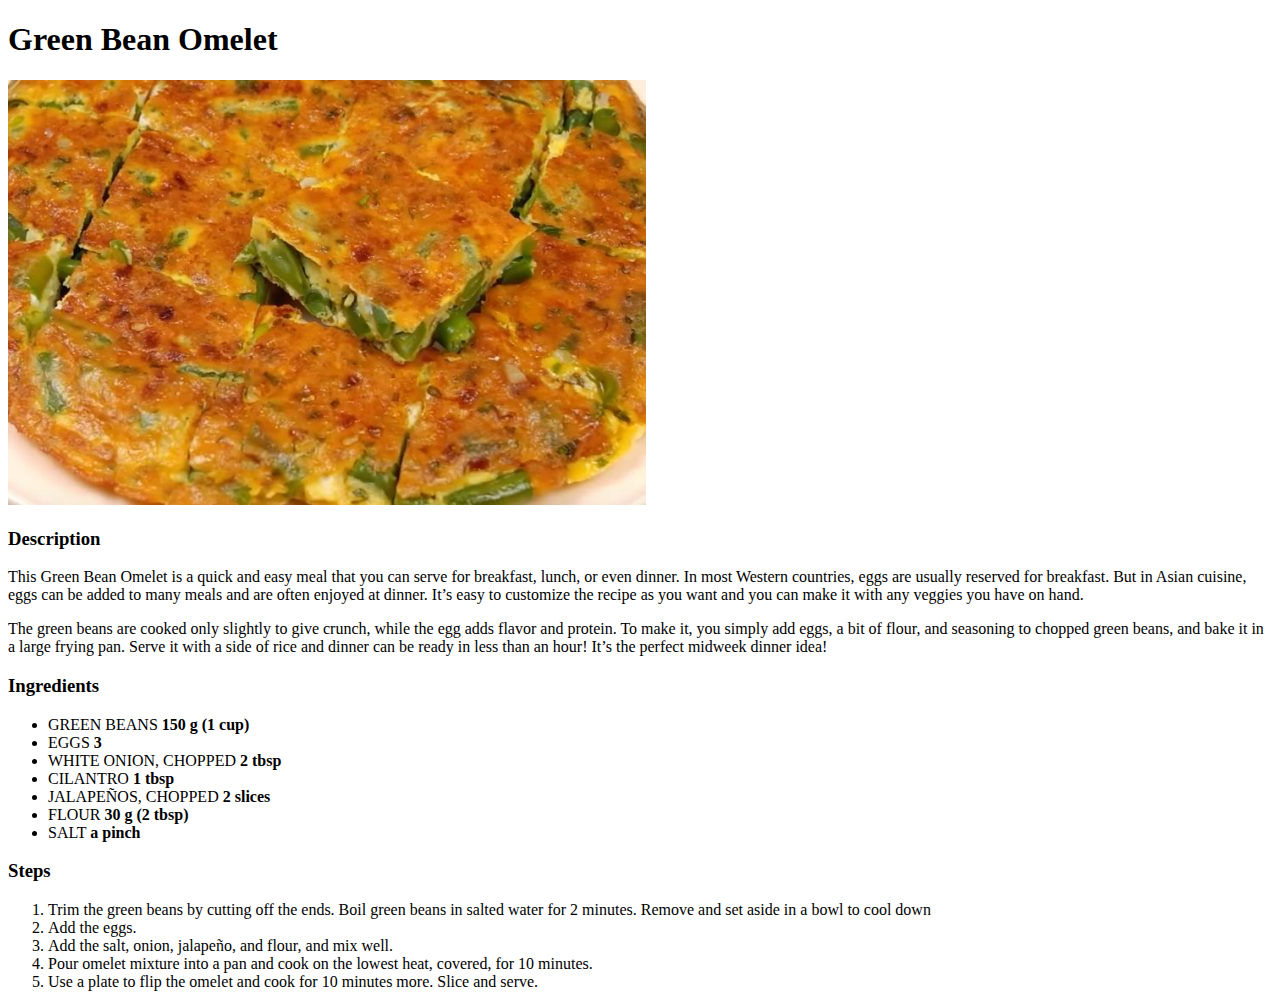
==== recipes/green_bean_omelet.html @ d14e317a "three recipes and list of recipes in the main page" ====
<!DOCTYPE html>
<html lang="en">
<head>
    <meta charset="UTF-8">
    <meta http-equiv="X-UA-Compatible" content="IE=edge">
    <meta name="viewport" content="width=device-width, initial-scale=1.0">
    <title>Green Bean Omelet</title>
</head>
<body>
  <h1>Green Bean Omelet</h1>
  <img src="../images/green-bean-omelet.jpg" alt="Representation of a finished Green Bean Omelet" width="638" height="425">
  <h3>Description</h3>
  <P>
    This Green Bean Omelet is a quick and easy meal that you can serve for breakfast, lunch, or even dinner. In most Western countries, eggs are usually reserved for breakfast. But in Asian cuisine, eggs can be added to many meals and are often enjoyed at dinner.  It’s easy to customize the recipe as you want and you can make it with any veggies you have on hand.
  </P>
  <p>
    The green beans are cooked only slightly to give crunch, while the egg adds flavor and protein. To make it, you simply add eggs, a bit of flour, and seasoning to chopped green beans, and bake it in a large frying pan. Serve it with a side of rice and dinner can be ready in less than an hour! It’s the perfect midweek dinner idea!
  </p>
  <h3>Ingredients</h3>
  <ul>
    <li>GREEN BEANS <strong>150 g (1 cup)</strong></li>
    <li>EGGS <strong>3</strong></li>
    <li>WHITE ONION, CHOPPED <strong>2 tbsp</strong></li>
    <li>CILANTRO <strong>1 tbsp</strong></li>
    <li>JALAPEÑOS, CHOPPED <strong>2 slices</strong></li>
    <li>FLOUR <strong>30 g (2 tbsp)</strong></li>
    <li>SALT <strong>a pinch</strong></li>
  </ul>
  <h3>Steps</h3>
  <ol>
    <li>Trim the green beans by cutting off the ends. Boil green beans in salted water for 2 minutes. Remove and set aside in a bowl to cool down</li>
    <li>Add the eggs.</li>
    <li>Add the salt, onion, jalapeño, and flour, and mix well.</li>
    <li>Pour omelet mixture into a pan and cook on the lowest heat, covered, for 10 minutes.</li>
    <li>Use a plate to flip the omelet and cook for 10 minutes more. Slice and serve.</li>
  </ol>
</body>
</html>
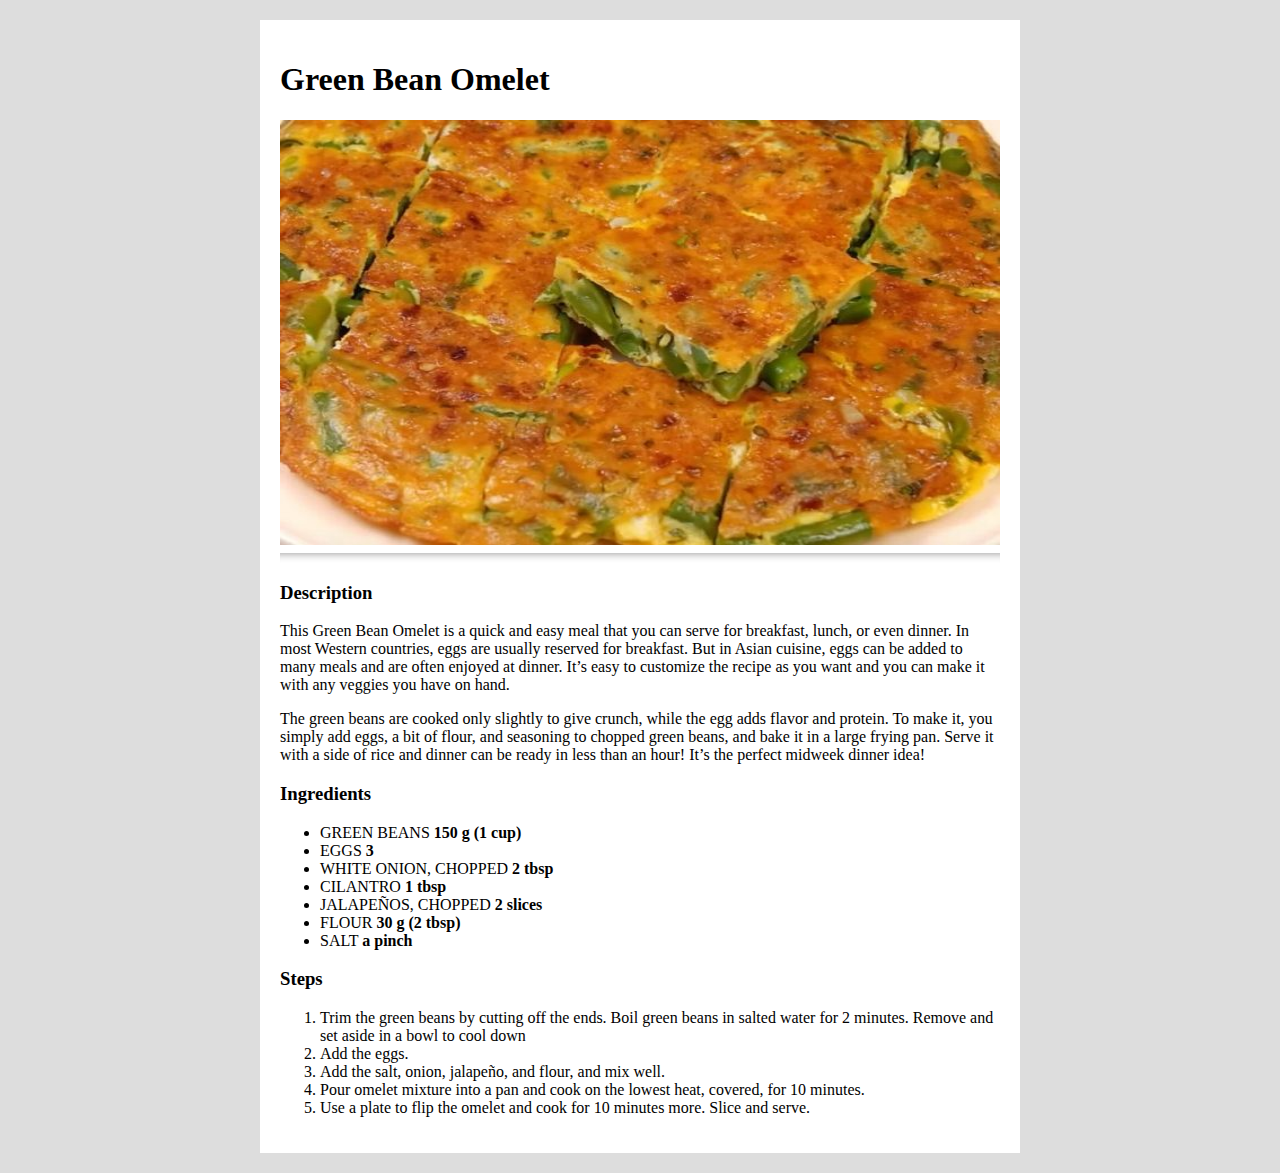
==== commit 055b64d5: "added css styling as per the indication of the css-fondations lesson" ====
--- a/recipes/green_bean_omelet.html
+++ b/recipes/green_bean_omelet.html
@@ -4,35 +4,41 @@
     <meta charset="UTF-8">
     <meta http-equiv="X-UA-Compatible" content="IE=edge">
     <meta name="viewport" content="width=device-width, initial-scale=1.0">
+    <link rel="stylesheet" href="../style.css" />
     <title>Green Bean Omelet</title>
 </head>
 <body>
-  <h1>Green Bean Omelet</h1>
-  <img src="../images/green-bean-omelet.jpg" alt="Representation of a finished Green Bean Omelet" width="638" height="425">
-  <h3>Description</h3>
-  <P>
-    This Green Bean Omelet is a quick and easy meal that you can serve for breakfast, lunch, or even dinner. In most Western countries, eggs are usually reserved for breakfast. But in Asian cuisine, eggs can be added to many meals and are often enjoyed at dinner.  It’s easy to customize the recipe as you want and you can make it with any veggies you have on hand.
-  </P>
-  <p>
-    The green beans are cooked only slightly to give crunch, while the egg adds flavor and protein. To make it, you simply add eggs, a bit of flour, and seasoning to chopped green beans, and bake it in a large frying pan. Serve it with a side of rice and dinner can be ready in less than an hour! It’s the perfect midweek dinner idea!
-  </p>
-  <h3>Ingredients</h3>
-  <ul>
-    <li>GREEN BEANS <strong>150 g (1 cup)</strong></li>
-    <li>EGGS <strong>3</strong></li>
-    <li>WHITE ONION, CHOPPED <strong>2 tbsp</strong></li>
-    <li>CILANTRO <strong>1 tbsp</strong></li>
-    <li>JALAPEÑOS, CHOPPED <strong>2 slices</strong></li>
-    <li>FLOUR <strong>30 g (2 tbsp)</strong></li>
-    <li>SALT <strong>a pinch</strong></li>
-  </ul>
-  <h3>Steps</h3>
-  <ol>
-    <li>Trim the green beans by cutting off the ends. Boil green beans in salted water for 2 minutes. Remove and set aside in a bowl to cool down</li>
-    <li>Add the eggs.</li>
-    <li>Add the salt, onion, jalapeño, and flour, and mix well.</li>
-    <li>Pour omelet mixture into a pan and cook on the lowest heat, covered, for 10 minutes.</li>
-    <li>Use a plate to flip the omelet and cook for 10 minutes more. Slice and serve.</li>
-  </ol>
+  <div id="main">
+    <div id="header">
+      <h1>Green Bean Omelet</h1>
+      <img class="featured-image" src="../images/green-bean-omelet.jpg" alt="Representation of a finished Green Bean Omelet" width="638" height="425">
+    </div>
+    <hr>
+    <h3>Description</h3>
+    <P>
+      This Green Bean Omelet is a quick and easy meal that you can serve for breakfast, lunch, or even dinner. In most Western countries, eggs are usually reserved for breakfast. But in Asian cuisine, eggs can be added to many meals and are often enjoyed at dinner.  It’s easy to customize the recipe as you want and you can make it with any veggies you have on hand.
+    </P>
+    <p>
+      The green beans are cooked only slightly to give crunch, while the egg adds flavor and protein. To make it, you simply add eggs, a bit of flour, and seasoning to chopped green beans, and bake it in a large frying pan. Serve it with a side of rice and dinner can be ready in less than an hour! It’s the perfect midweek dinner idea!
+    </p>
+    <h3>Ingredients</h3>
+    <ul>
+      <li>GREEN BEANS <strong>150 g (1 cup)</strong></li>
+      <li>EGGS <strong>3</strong></li>
+      <li>WHITE ONION, CHOPPED <strong>2 tbsp</strong></li>
+      <li>CILANTRO <strong>1 tbsp</strong></li>
+      <li>JALAPEÑOS, CHOPPED <strong>2 slices</strong></li>
+      <li>FLOUR <strong>30 g (2 tbsp)</strong></li>
+      <li>SALT <strong>a pinch</strong></li>
+    </ul>
+    <h3>Steps</h3>
+    <ol>
+      <li>Trim the green beans by cutting off the ends. Boil green beans in salted water for 2 minutes. Remove and set aside in a bowl to cool down</li>
+      <li>Add the eggs.</li>
+      <li>Add the salt, onion, jalapeño, and flour, and mix well.</li>
+      <li>Pour omelet mixture into a pan and cook on the lowest heat, covered, for 10 minutes.</li>
+      <li>Use a plate to flip the omelet and cook for 10 minutes more. Slice and serve.</li>
+    </ol>
+  </div>
 </body>
 </html>--- a/style.css
+++ b/style.css
@@ -0,0 +1,49 @@
+/* style.css */
+
+body {
+    max-width: 800px;
+    margin: auto;
+    background-color: rgb(221, 221, 221);
+    /*font-family: Arial, Helvetica, sans-serif;*/
+}
+
+#main {
+  background-color: white;
+  padding: 20px;
+  margin: 20px;
+}
+
+#title {
+    text-align: center;
+}
+
+.featured-image {
+  display: block;
+  margin-left: auto;
+  margin-right: auto;
+  width: 100%;
+}
+
+hr {
+  height: 10px;
+  border: 0;
+  box-shadow: 0 10px 10px -10px #8c8b8b inset;
+}
+
+.recipes-list {
+  font-size: 20px;
+  font-weight: bold;
+}
+
+.recipes-list a {
+  color: black;
+  text-decoration: none;
+}
+
+.recipes-list a:visited {
+  color: black;
+}
+
+.recipes-list li {
+  list-style-type: none;
+}